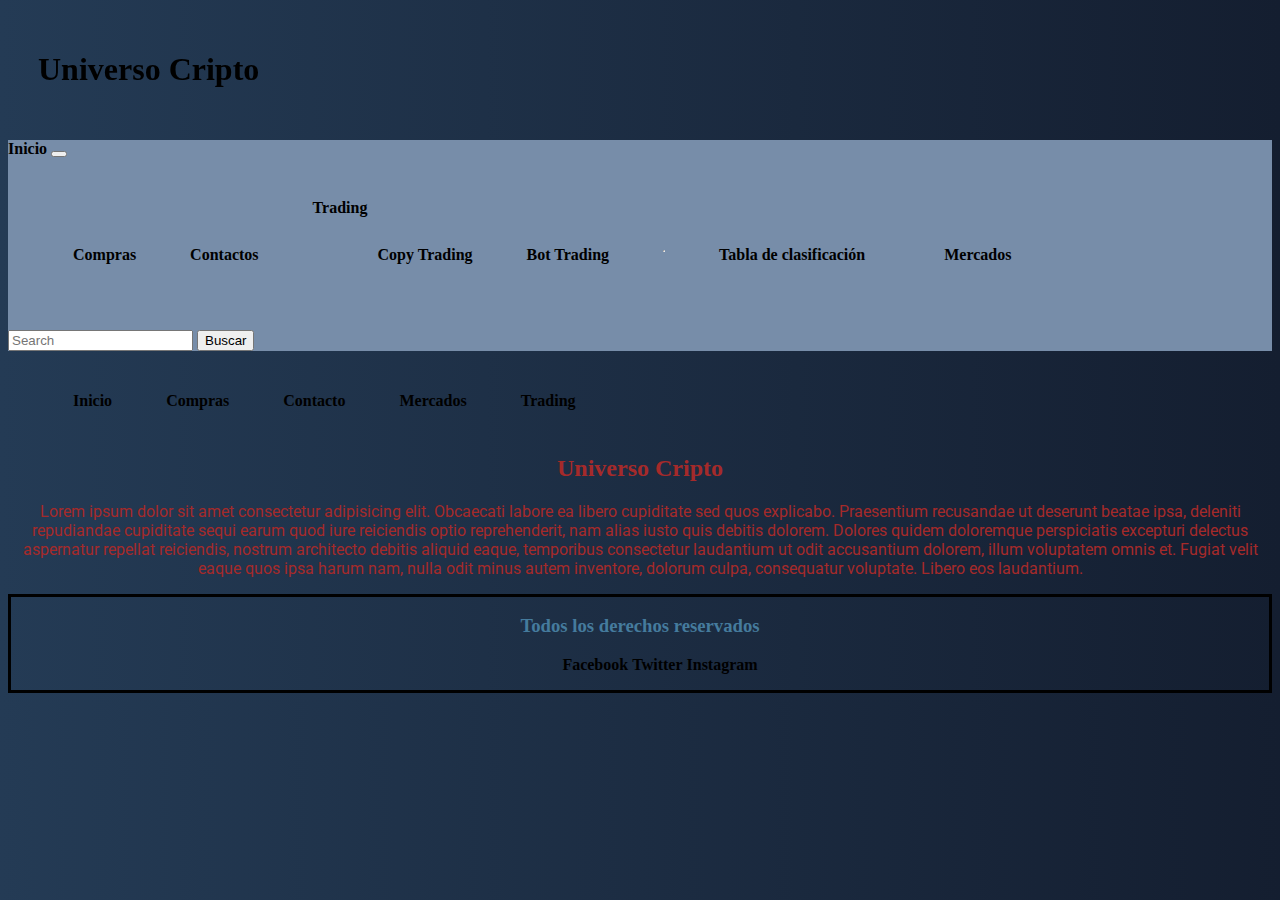
==== index.html @ c6bfe4f5 "carga inicial" ====
<!DOCTYPE html>
<html lang="en">

<head>
  <meta charset="UTF-8">
  <meta http-equiv="X-UA-Compatible" content="IE=edge">
  <meta name="viewport" content="width=device-width, initial-scale=1.0">
  <title>Universo Cripto</title>
  <!-- BootStrap -->
  <link href="https://cdn.jsdelivr.net/npm/bootstrap@5.3.0-alpha1/dist/css/bootstrap.min.css" rel="stylesheet"
    integrity="sha384-GLhlTQ8iRABdZLl6O3oVMWSktQOp6b7In1Zl3/Jr59b6EGGoI1aFkw7cmDA6j6gD" crossorigin="anonymous">
  <!-- AOS -->
  <link href="https://unpkg.com/aos@2.3.1/dist/aos.css" rel="stylesheet">
  <!-- css -->
  <link rel="stylesheet" href="css/estilo.css">
</head>

<body class="cuerpoInicio">
  <header>
    <!-- AOS fade-right -->
    <h1 data-aos="fade-right" class="border border-warning">Universo Cripto</h1>

    <!-- Menú NavBar -->
    <nav class="navbar navbar-expand-lg colorFondo">
      <div class="container-fluid">
        <a class="navbar-brand" href="#">Inicio</a>
        <button class="navbar-toggler" type="button" data-bs-toggle="collapse" data-bs-target="#navbarSupportedContent"
          aria-controls="navbarSupportedContent" aria-expanded="false" aria-label="Toggle navigation">
          <span class="navbar-toggler-icon"></span>
        </button>
        <div class="collapse navbar-collapse" id="navbarSupportedContent">
          <ul class="navbar-nav me-auto mb-2 mb-lg-0">
            <li class="nav-item">
              <a class="nav-link active" aria-current="page" href="#">Compras</a>
            </li>
            <li class="nav-item">
              <a class="nav-link" href="#">Contactos</a>
            </li>
            <li class="nav-item dropdown">
              <a class="nav-link dropdown-toggle" href="#" role="button" data-bs-toggle="dropdown"
                aria-expanded="false">
                Trading
              </a>
              <ul class="dropdown-menu">
                <li><a class="dropdown-item" href="#">Copy Trading</a></li>
                <li><a class="dropdown-item" href="#">Bot Trading</a></li>
                <li>
                  <hr class="dropdown-divider">
                </li>
                <li><a class="dropdown-item" href="#">Tabla de clasificación</a></li>
              </ul>
            </li>
            <li class="nav-item">
              <a class="nav-link disabled">Mercados</a>
            </li>
          </ul>
          <form class="d-flex" role="search">
            <input class="form-control me-2" type="search" placeholder="Search" aria-label="search">
            <button class="btn btn-outline-success" type="submit">Buscar</button>
          </form>
        </div>
      </div>
    </nav>

    <!-- Menú de navegación -->

    <nav>
      <ul>
        <li><a href="index.html">Inicio</a></li>
        <li><a href="page/compras.html">Compras</a></li>
        <li><a href="page/contacto.html">Contacto</a></li>
        <li><a href="page/mercados.html">Mercados</a></li>
        <li><a href="page/trading.html">Trading</a></li>

      </ul>
    </nav>
  </header>
  <main class="texto">
    <h2>Universo Cripto</h2>
    <p>Lorem ipsum dolor sit amet consectetur adipisicing elit. Obcaecati labore ea libero cupiditate sed quos
      explicabo. Praesentium recusandae ut deserunt beatae ipsa, deleniti repudiandae cupiditate sequi earum quod iure
      reiciendis optio reprehenderit, nam alias iusto quis debitis dolorem. Dolores quidem doloremque perspiciatis
      excepturi delectus aspernatur repellat reiciendis, nostrum architecto debitis aliquid eaque, temporibus
      consectetur laudantium ut odit accusantium dolorem, illum voluptatem omnis et. Fugiat velit eaque quos ipsa harum
      nam, nulla odit minus autem inventore, dolorum culpa, consequatur voluptate. Libero eos laudantium.</p>
  </main>


  <!-- Footer -->
  <footer class="final">
    <h3>Todos los derechos reservados</h3>
    <ul>
      <li>
        <a href="https://www.facebook.com/">Facebook</a>
        <a href="https://twitter.com/">Twitter</a>
        <a href="https://instagram.com">Instagram</a>
      </li>
    </ul>
  </footer>


  <!-- Bootstrap Script -->
  <script src="https://cdn.jsdelivr.net/npm/bootstrap@5.3.0-alpha1/dist/js/bootstrap.bundle.min.js"
    integrity="sha384-w76AqPfDkMBDXo30jS1Sgez6pr3x5MlQ1ZAGC+nuZB+EYdgRZgiwxhTBTkF7CXvN"
    crossorigin="anonymous"></script>
  <!-- AOS Script -->
  <script src="https://unpkg.com/aos@2.3.1/dist/aos.js"></script>
  <!-- Función para inicializar AOS -->
  <script>
    AOS.init();
  </script>
</body>

</html>
---- css/estilo.css ----
@import url('https://fonts.googleapis.com/css2?family=Roboto:wght@100&display=swap');

body {
    background-color: aliceblue;
}

p {
    font-family: 'Roboto', sans-serif;
}

/*Header*/
h1 {
    color: black;
    padding: 30px;
}

header ul li {
    display: inline-block;
    /*box modelling*/
    margin: 25px;
}

a {
    color: black;
    text-decoration: none;
    font-weight: bold;
}

/*MAIN*/
.texto {
    color: brown;
    text-align: center;
}

/*FOOTER*/
.final {
    border: 3px solid black;
    color: #457b9d;
    text-align: center;
}

footer ul li {
    list-style-type: none;
}

img {
    width: 300px;
    height: 250px;

}






/*formulario */

body {
    background-color: #5DADE2;
}

.contenedor {
    background-color: #117A65;
    width: 400px;
    padding: 30px;
    margin: auto;
    margin-top: 100px;
    border-radius: 4px;
    font-family: 'Roboto', sans-serif;
    color: white;
    box-shadow: 7px 13px 37px #000;
}

.contenedor h1 {
    font-size: 24px;
    margin-top: 15px;
    margin-bottom: 10px;
    text-align: center;
    text-transform: uppercase;
}

.control {
    width: 100%;
    background-color: #24303c;
    padding: 10px;
    border-radius: 4px;
    margin-bottom: 20px;
    border: 1px solid #1f53c5;
    font-family: 'Roboto', sans-serif;
    font-size: 18px;
}

.boton {
    width: 100%;
    height: 45px;
    margin-top: 15px;
    border-radius: 4px;
    border: none;
    color: white;
    text-transform: uppercase;
    background: linear-gradient(to left top, #005aa7, #fffde4);
    font-size: 20px;
}

.boton:hover {
    cursor: pointer;
    transform: translateY(-3px);
    transition: all cubic-bezier(0.215, 0.610, 0.355, 1) .5s;
}

.boton:active {
    transform: translateY(3px);
}

.control:focus {
    height: 60px;
}

/* Pagina de Trading*/
.cuerpoTrading {
    background-color: white;
}








/*Movile First */
/* en pagina de MERCADOS*/

.gridPadre {
    text-align: center;
    background-color: #fffde4;
}

.primerSeccion {
    background-color: #24303c;
    grid-area: primerSeccion;
}

.segundaSeccion {
    background-color: green;
    grid-area: segundaSeccion;
}

.terceraSeccion {
    background-color: blue;
    grid-area: cuartaSeccion;
}

.secA {
    background-color: yellowgreen;
    grid-area: secA;
}

.secB {
    background-color: orange;
    grid-area: secB;
}

.cuartaSeccion {
    background-color: gray;
    grid-area: cuartaSeccion;

}

.quintaSeccion {
    background-color: #24303c;
    grid-area: quintaSeccion;

}

/*Version Tablet*/

@media (min-width:768px) {
    .gridPadre {
        display: grid;
        grid-template-areas:
            "primerSeccion primerSeccion"
            "segundaSeccion secA"
            "segundaSeccion secA"
            "segundaSeccion secB"
            "terceraSeccion terceraSeccion"
            "cuartaSeccion cuartaSeccion"
            "quintaSeccion quintaSeccion"
        ;
        gap: 15px;
    }
}

/*Versión Escritorio*/

@media (min-width:1024px) {
    .gridPadre {
        display: grid;
        grid-template-areas:
            "primerSeccion primerSeccion primerSeccion "
            "segundaSeccion secA secA"
            "segundaSeccion secB secB"
            "cuartaSeccion secA secA"
            "cuartaSeccion secB secB"
            "quintaSeccion quintaSeccion quintaSeccion"
        ;
    }
}


/*Mobile First */
/* Pagina de COMPRAS */



.gridPadreDos {
    text-align: center;
    background-color: #fffde4;
}

.ladoA {
    background-color: green;
    grid-area: ladoA;
}

.ladoB {
    background-color: rgb(85, 7, 7);
    grid-area: ladoB;
}

.ladoC {
    background-color: maroon;
    grid-area: ladoC;
}

.ladoD {
    background-color: blue;
    grid-area: ladoD;
}

.ladoE {
    background-color: blueviolet;
    grid-area: ladoE;
}

.ladoF {
    background-color: goldenrod;
    grid-area: ladoF;

}

.ladoG {
    background-color: rebeccapurple;
    grid-area: ladoG;

}

/*Version Tablet*/

@media (min-width:768px) {
    .gridPadreDos {
        display: grid;
        grid-template-areas:
            "ladoA ladoA"
            "ladoB ladoD"
            "ladoB ladoD"
            "ladoB ladoE"
            "ladoC ladoC"
            "ladoF ladoF"
            "ladoG ladoG"
        ;
        gap: 15px;
    }
}

/*Versión Escritorio*/

@media (min-width:1024px) {
    .gridPadreDos {
        display: grid;
        grid-template-areas:
            "ladoA ladoA ladoA"
            "ladoB ladoB ladoC"
            "ladoB ladoB ladoC"
            "ladoF ladoD ladoD"
            "ladoF ladoE ladoE"
            "ladoG ladoG ladoG"
        ;
    }
}















/*Gradientes*/
.cuerpoInicio {
    background: linear-gradient(to left, #141E30, #243B55);
}

/*color fondo navbar */
.colorFondo {
    background-color: #778da9;
}
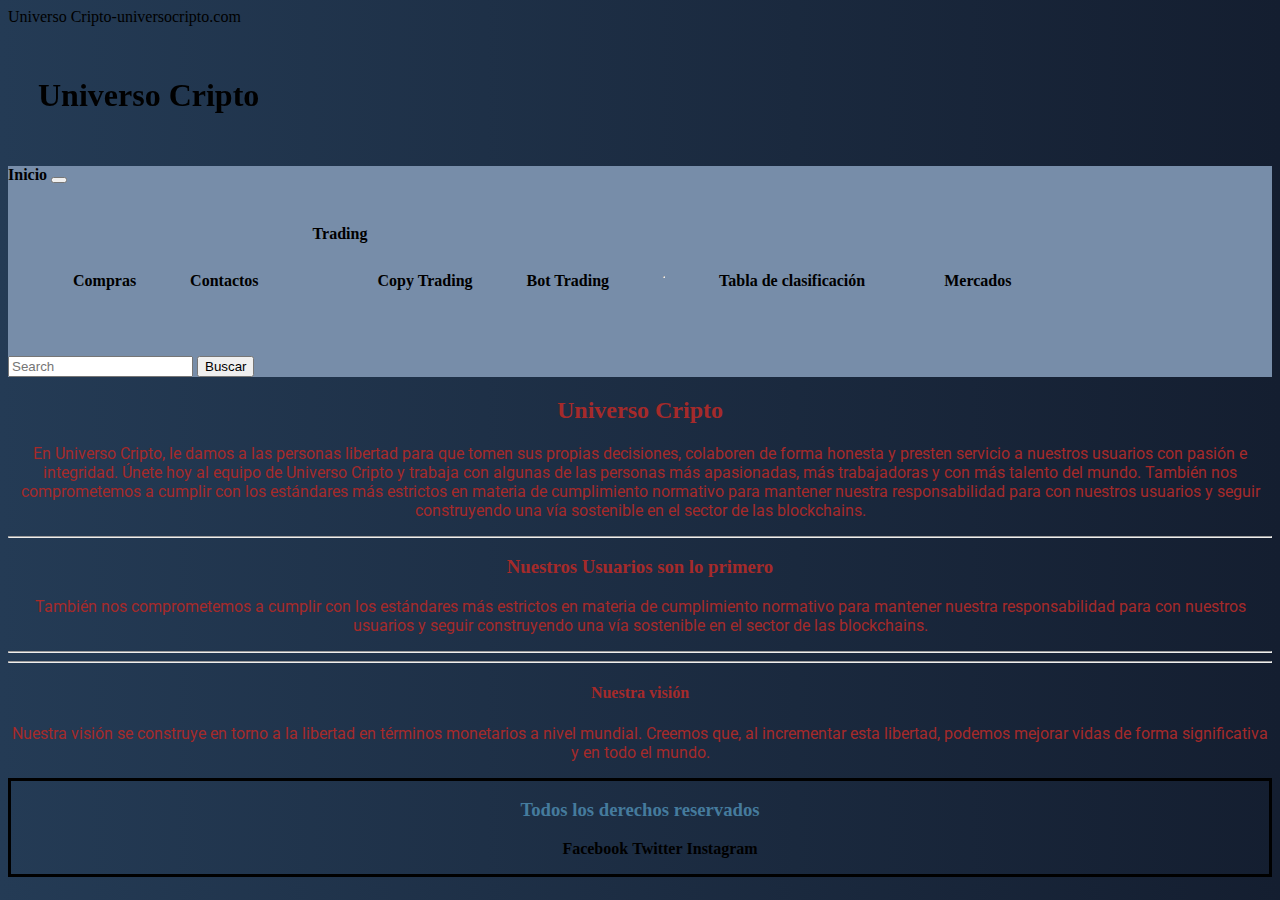
==== commit 2690a713: "carga dos" ====
--- a/index.html
+++ b/index.html
@@ -5,7 +5,8 @@
   <meta charset="UTF-8">
   <meta http-equiv="X-UA-Compatible" content="IE=edge">
   <meta name="viewport" content="width=device-width, initial-scale=1.0">
-  <title>Universo Cripto</title>
+  <meta name="description" content="Exchange de criptomonedas, Universo Cripto: operamos el mayor Exchange de Bitcoin y criptomonedas del mundo por volumen."
+  <title>Universo Cripto-universocripto.com</title>
   <!-- BootStrap -->
   <link href="https://cdn.jsdelivr.net/npm/bootstrap@5.3.0-alpha1/dist/css/bootstrap.min.css" rel="stylesheet"
     integrity="sha384-GLhlTQ8iRABdZLl6O3oVMWSktQOp6b7In1Zl3/Jr59b6EGGoI1aFkw7cmDA6j6gD" crossorigin="anonymous">
@@ -20,10 +21,10 @@
     <!-- AOS fade-right -->
     <h1 data-aos="fade-right" class="border border-warning">Universo Cripto</h1>
 
-    <!-- Menú NavBar -->
+    <!-- Menú NavBar de navegación-->
     <nav class="navbar navbar-expand-lg colorFondo">
       <div class="container-fluid">
-        <a class="navbar-brand" href="#">Inicio</a>
+        <a class="navbar-brand" href="index.html">Inicio</a>
         <button class="navbar-toggler" type="button" data-bs-toggle="collapse" data-bs-target="#navbarSupportedContent"
           aria-controls="navbarSupportedContent" aria-expanded="false" aria-label="Toggle navigation">
           <span class="navbar-toggler-icon"></span>
@@ -31,10 +32,10 @@
         <div class="collapse navbar-collapse" id="navbarSupportedContent">
           <ul class="navbar-nav me-auto mb-2 mb-lg-0">
             <li class="nav-item">
-              <a class="nav-link active" aria-current="page" href="#">Compras</a>
+              <a class="nav-link active" aria-current="page" href="page/compras.html">Compras</a>
             </li>
             <li class="nav-item">
-              <a class="nav-link" href="#">Contactos</a>
+              <a class="nav-link" href="page/contacto.html">Contactos</a>
             </li>
             <li class="nav-item dropdown">
               <a class="nav-link dropdown-toggle" href="#" role="button" data-bs-toggle="dropdown"
@@ -42,7 +43,7 @@
                 Trading
               </a>
               <ul class="dropdown-menu">
-                <li><a class="dropdown-item" href="#">Copy Trading</a></li>
+                <li><a class="dropdown-item" href="page/trading.html">Copy Trading</a></li>
                 <li><a class="dropdown-item" href="#">Bot Trading</a></li>
                 <li>
                   <hr class="dropdown-divider">
@@ -51,7 +52,7 @@
               </ul>
             </li>
             <li class="nav-item">
-              <a class="nav-link disabled">Mercados</a>
+              <a class="nav-link" href="page/mercados.html">Mercados</a>
             </li>
           </ul>
           <form class="d-flex" role="search">
@@ -62,27 +63,19 @@
       </div>
     </nav>
 
-    <!-- Menú de navegación -->
-
-    <nav>
-      <ul>
-        <li><a href="index.html">Inicio</a></li>
-        <li><a href="page/compras.html">Compras</a></li>
-        <li><a href="page/contacto.html">Contacto</a></li>
-        <li><a href="page/mercados.html">Mercados</a></li>
-        <li><a href="page/trading.html">Trading</a></li>
-
-      </ul>
-    </nav>
   </header>
   <main class="texto">
     <h2>Universo Cripto</h2>
-    <p>Lorem ipsum dolor sit amet consectetur adipisicing elit. Obcaecati labore ea libero cupiditate sed quos
-      explicabo. Praesentium recusandae ut deserunt beatae ipsa, deleniti repudiandae cupiditate sequi earum quod iure
-      reiciendis optio reprehenderit, nam alias iusto quis debitis dolorem. Dolores quidem doloremque perspiciatis
-      excepturi delectus aspernatur repellat reiciendis, nostrum architecto debitis aliquid eaque, temporibus
-      consectetur laudantium ut odit accusantium dolorem, illum voluptatem omnis et. Fugiat velit eaque quos ipsa harum
-      nam, nulla odit minus autem inventore, dolorum culpa, consequatur voluptate. Libero eos laudantium.</p>
+    <p>En Universo Cripto, le damos a las personas libertad para que tomen sus propias decisiones, colaboren de forma honesta y presten servicio a nuestros usuarios con pasión e integridad. Únete hoy al equipo de Universo Cripto y trabaja con algunas de las personas más apasionadas, más trabajadoras y con más talento del mundo.
+      También nos comprometemos a cumplir con los estándares más estrictos en materia de cumplimiento normativo para mantener nuestra responsabilidad para con nuestros usuarios y seguir construyendo una vía sostenible en el sector de las blockchains.
+    </p>
+    <hr>
+    <h3>Nuestros Usuarios son lo primero</h3>
+    <p>También nos comprometemos a cumplir con los estándares más estrictos en materia de cumplimiento normativo para mantener nuestra responsabilidad para con nuestros usuarios y seguir construyendo una vía sostenible en el sector de las blockchains.</p>
+    <hr>
+    <hr>
+    <h4>Nuestra visión</h4>
+    <p>Nuestra visión se construye en torno a la libertad en términos monetarios a nivel mundial. Creemos que, al incrementar esta libertad, podemos mejorar vidas de forma significativa y en todo el mundo.</p>
   </main>
 
 
@@ -91,9 +84,9 @@
     <h3>Todos los derechos reservados</h3>
     <ul>
       <li>
-        <a href="https://www.facebook.com/">Facebook</a>
-        <a href="https://twitter.com/">Twitter</a>
-        <a href="https://instagram.com">Instagram</a>
+        <a href="https://www.facebook.com/" target="_blank">Facebook</a>
+        <a href="https://twitter.com/" target="_blank">Twitter</a>
+        <a href="https://instagram.com" target="_blank">Instagram</a>
       </li>
     </ul>
   </footer>
--- a/css/estilo.css
+++ b/css/estilo.css
@@ -117,190 +117,6 @@
     height: 60px;
 }
 
-/* Pagina de Trading*/
-.cuerpoTrading {
-    background-color: white;
-}
-
-
-
-
-
-
-
-
-/*Movile First */
-/* en pagina de MERCADOS*/
-
-.gridPadre {
-    text-align: center;
-    background-color: #fffde4;
-}
-
-.primerSeccion {
-    background-color: #24303c;
-    grid-area: primerSeccion;
-}
-
-.segundaSeccion {
-    background-color: green;
-    grid-area: segundaSeccion;
-}
-
-.terceraSeccion {
-    background-color: blue;
-    grid-area: cuartaSeccion;
-}
-
-.secA {
-    background-color: yellowgreen;
-    grid-area: secA;
-}
-
-.secB {
-    background-color: orange;
-    grid-area: secB;
-}
-
-.cuartaSeccion {
-    background-color: gray;
-    grid-area: cuartaSeccion;
-
-}
-
-.quintaSeccion {
-    background-color: #24303c;
-    grid-area: quintaSeccion;
-
-}
-
-/*Version Tablet*/
-
-@media (min-width:768px) {
-    .gridPadre {
-        display: grid;
-        grid-template-areas:
-            "primerSeccion primerSeccion"
-            "segundaSeccion secA"
-            "segundaSeccion secA"
-            "segundaSeccion secB"
-            "terceraSeccion terceraSeccion"
-            "cuartaSeccion cuartaSeccion"
-            "quintaSeccion quintaSeccion"
-        ;
-        gap: 15px;
-    }
-}
-
-/*Versión Escritorio*/
-
-@media (min-width:1024px) {
-    .gridPadre {
-        display: grid;
-        grid-template-areas:
-            "primerSeccion primerSeccion primerSeccion "
-            "segundaSeccion secA secA"
-            "segundaSeccion secB secB"
-            "cuartaSeccion secA secA"
-            "cuartaSeccion secB secB"
-            "quintaSeccion quintaSeccion quintaSeccion"
-        ;
-    }
-}
-
-
-/*Mobile First */
-/* Pagina de COMPRAS */
-
-
-
-.gridPadreDos {
-    text-align: center;
-    background-color: #fffde4;
-}
-
-.ladoA {
-    background-color: green;
-    grid-area: ladoA;
-}
-
-.ladoB {
-    background-color: rgb(85, 7, 7);
-    grid-area: ladoB;
-}
-
-.ladoC {
-    background-color: maroon;
-    grid-area: ladoC;
-}
-
-.ladoD {
-    background-color: blue;
-    grid-area: ladoD;
-}
-
-.ladoE {
-    background-color: blueviolet;
-    grid-area: ladoE;
-}
-
-.ladoF {
-    background-color: goldenrod;
-    grid-area: ladoF;
-
-}
-
-.ladoG {
-    background-color: rebeccapurple;
-    grid-area: ladoG;
-
-}
-
-/*Version Tablet*/
-
-@media (min-width:768px) {
-    .gridPadreDos {
-        display: grid;
-        grid-template-areas:
-            "ladoA ladoA"
-            "ladoB ladoD"
-            "ladoB ladoD"
-            "ladoB ladoE"
-            "ladoC ladoC"
-            "ladoF ladoF"
-            "ladoG ladoG"
-        ;
-        gap: 15px;
-    }
-}
-
-/*Versión Escritorio*/
-
-@media (min-width:1024px) {
-    .gridPadreDos {
-        display: grid;
-        grid-template-areas:
-            "ladoA ladoA ladoA"
-            "ladoB ladoB ladoC"
-            "ladoB ladoB ladoC"
-            "ladoF ladoD ladoD"
-            "ladoF ladoE ladoE"
-            "ladoG ladoG ladoG"
-        ;
-    }
-}
-
-
-
-
-
-
-
-
-
-
-
-
 
 
 
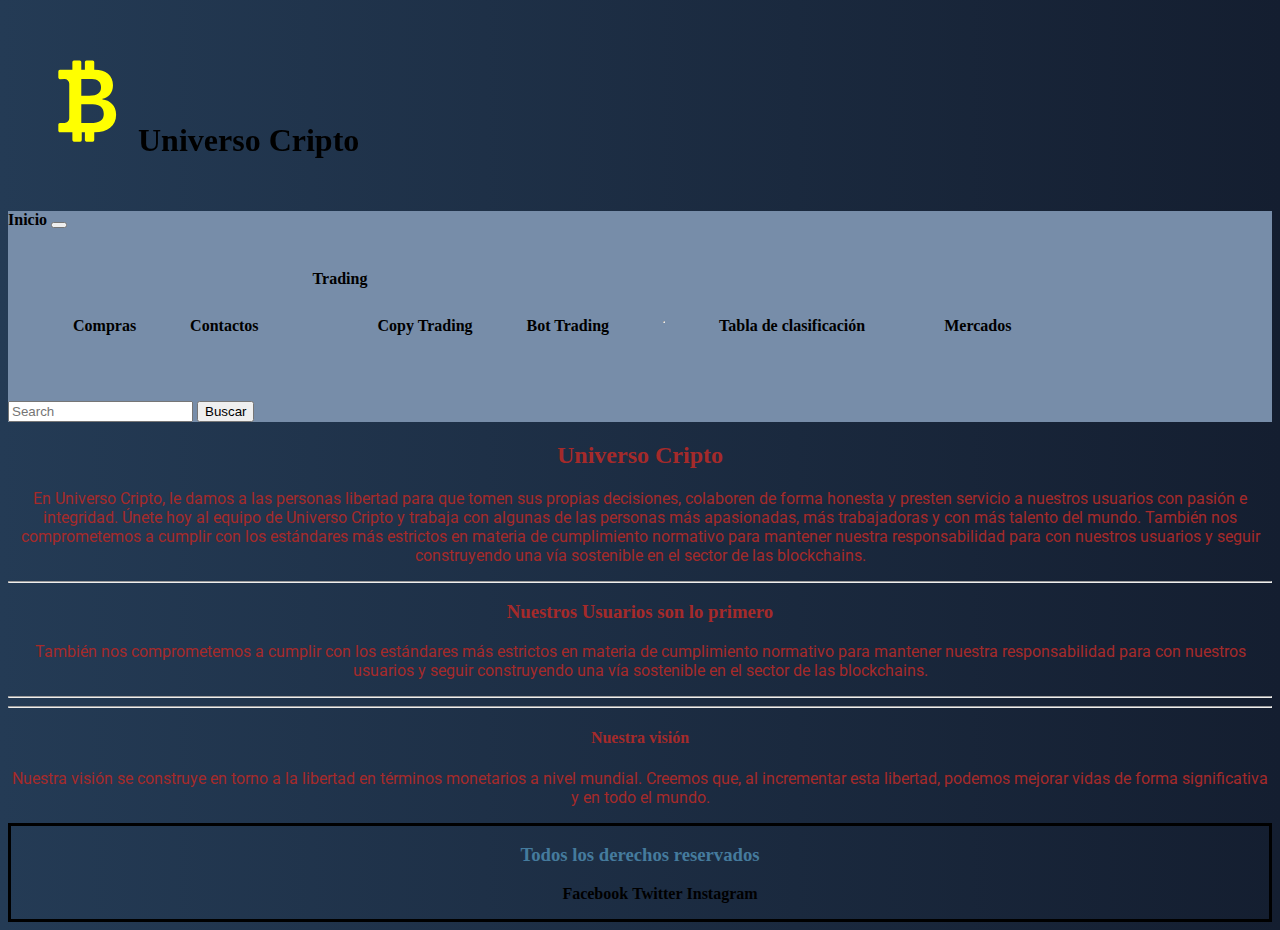
==== commit f8777d06: "carga tres" ====
--- a/index.html
+++ b/index.html
@@ -2,11 +2,17 @@
 <html lang="en">
 
 <head>
+  <!-- Metadatos -->
   <meta charset="UTF-8">
+  <!-- Metadatos -->
+  <meta name="description"
+    content="Exchange de criptomonedas, Universo Cripto: operamos el mayor Exchange de Bitcoin y criptomonedas del mundo por volumen.">
   <meta http-equiv="X-UA-Compatible" content="IE=edge">
   <meta name="viewport" content="width=device-width, initial-scale=1.0">
-  <meta name="description" content="Exchange de criptomonedas, Universo Cripto: operamos el mayor Exchange de Bitcoin y criptomonedas del mundo por volumen."
-  <title>Universo Cripto-universocripto.com</title>
+  <!-- titulo -->
+  <title>Universo Cripto | universocripto.com</title>
+  <!-- Favicom -->
+  <link rel="icon" type="image/x-icon" href="/img/eth.png">
   <!-- BootStrap -->
   <link href="https://cdn.jsdelivr.net/npm/bootstrap@5.3.0-alpha1/dist/css/bootstrap.min.css" rel="stylesheet"
     integrity="sha384-GLhlTQ8iRABdZLl6O3oVMWSktQOp6b7In1Zl3/Jr59b6EGGoI1aFkw7cmDA6j6gD" crossorigin="anonymous">
@@ -18,11 +24,19 @@
 
 <body class="cuerpoInicio">
   <header>
+
     <!-- AOS fade-right -->
-    <h1 data-aos="fade-right" class="border border-warning">Universo Cripto</h1>
+    <h1 data-aos="fade-right" class="border border-warning">
+      <!-- Icono -->
+      <svg xmlns="http://www.w3.org/2000/svg" width="100" height="100" fill="yellow" class="iconoBtc"
+        viewBox="0 0 16 16">
+        <path
+          d="M5.5 13v1.25c0 .138.112.25.25.25h1a.25.25 0 0 0 .25-.25V13h.5v1.25c0 .138.112.25.25.25h1a.25.25 0 0 0 .25-.25V13h.084c1.992 0 3.416-1.033 3.416-2.82 0-1.502-1.007-2.323-2.186-2.44v-.088c.97-.242 1.683-.974 1.683-2.19C11.997 3.93 10.847 3 9.092 3H9V1.75a.25.25 0 0 0-.25-.25h-1a.25.25 0 0 0-.25.25V3h-.573V1.75a.25.25 0 0 0-.25-.25H5.75a.25.25 0 0 0-.25.25V3l-1.998.011a.25.25 0 0 0-.25.25v.989c0 .137.11.25.248.25l.755-.005a.75.75 0 0 1 .745.75v5.505a.75.75 0 0 1-.75.75l-.748.011a.25.25 0 0 0-.25.25v1c0 .138.112.25.25.25L5.5 13zm1.427-8.513h1.719c.906 0 1.438.498 1.438 1.312 0 .871-.575 1.362-1.877 1.362h-1.28V4.487zm0 4.051h1.84c1.137 0 1.756.58 1.756 1.524 0 .953-.626 1.45-2.158 1.45H6.927V8.539z" />
+      </svg>Universo Cripto
+    </h1>
 
     <!-- Menú NavBar de navegación-->
-    <nav class="navbar navbar-expand-lg colorFondo">
+    <nav class="navbar navbar-expand-md colorFondo">
       <div class="container-fluid">
         <a class="navbar-brand" href="index.html">Inicio</a>
         <button class="navbar-toggler" type="button" data-bs-toggle="collapse" data-bs-target="#navbarSupportedContent"
@@ -66,16 +80,23 @@
   </header>
   <main class="texto">
     <h2>Universo Cripto</h2>
-    <p>En Universo Cripto, le damos a las personas libertad para que tomen sus propias decisiones, colaboren de forma honesta y presten servicio a nuestros usuarios con pasión e integridad. Únete hoy al equipo de Universo Cripto y trabaja con algunas de las personas más apasionadas, más trabajadoras y con más talento del mundo.
-      También nos comprometemos a cumplir con los estándares más estrictos en materia de cumplimiento normativo para mantener nuestra responsabilidad para con nuestros usuarios y seguir construyendo una vía sostenible en el sector de las blockchains.
+    <p>En Universo Cripto, le damos a las personas libertad para que tomen sus propias decisiones, colaboren de forma
+      honesta y presten servicio a nuestros usuarios con pasión e integridad. Únete hoy al equipo de Universo Cripto y
+      trabaja con algunas de las personas más apasionadas, más trabajadoras y con más talento del mundo.
+      También nos comprometemos a cumplir con los estándares más estrictos en materia de cumplimiento normativo para
+      mantener nuestra responsabilidad para con nuestros usuarios y seguir construyendo una vía sostenible en el sector
+      de las blockchains.
     </p>
     <hr>
     <h3>Nuestros Usuarios son lo primero</h3>
-    <p>También nos comprometemos a cumplir con los estándares más estrictos en materia de cumplimiento normativo para mantener nuestra responsabilidad para con nuestros usuarios y seguir construyendo una vía sostenible en el sector de las blockchains.</p>
+    <p>También nos comprometemos a cumplir con los estándares más estrictos en materia de cumplimiento normativo para
+      mantener nuestra responsabilidad para con nuestros usuarios y seguir construyendo una vía sostenible en el sector
+      de las blockchains.</p>
     <hr>
     <hr>
     <h4>Nuestra visión</h4>
-    <p>Nuestra visión se construye en torno a la libertad en términos monetarios a nivel mundial. Creemos que, al incrementar esta libertad, podemos mejorar vidas de forma significativa y en todo el mundo.</p>
+    <p>Nuestra visión se construye en torno a la libertad en términos monetarios a nivel mundial. Creemos que, al
+      incrementar esta libertad, podemos mejorar vidas de forma significativa y en todo el mundo.</p>
   </main>
 
 
--- a/css/estilo.css
+++ b/css/estilo.css
@@ -48,6 +48,7 @@
     height: 250px;
 
 }
+
 
 
 
@@ -125,7 +126,24 @@
     background: linear-gradient(to left, #141E30, #243B55);
 }
 
-/*color fondo navbar */
+/*Navbar */
 .colorFondo {
     background-color: #778da9;
+}
+
+/* Responsivo */
+
+@media screen and (max-width:360px) {
+    .iconoBtc {
+        display: none;
+    }
+}
+
+/*Header*/
+
+
+@media screen and (max-width:800px) {
+    .imgCards {
+        display: column;
+    }
 }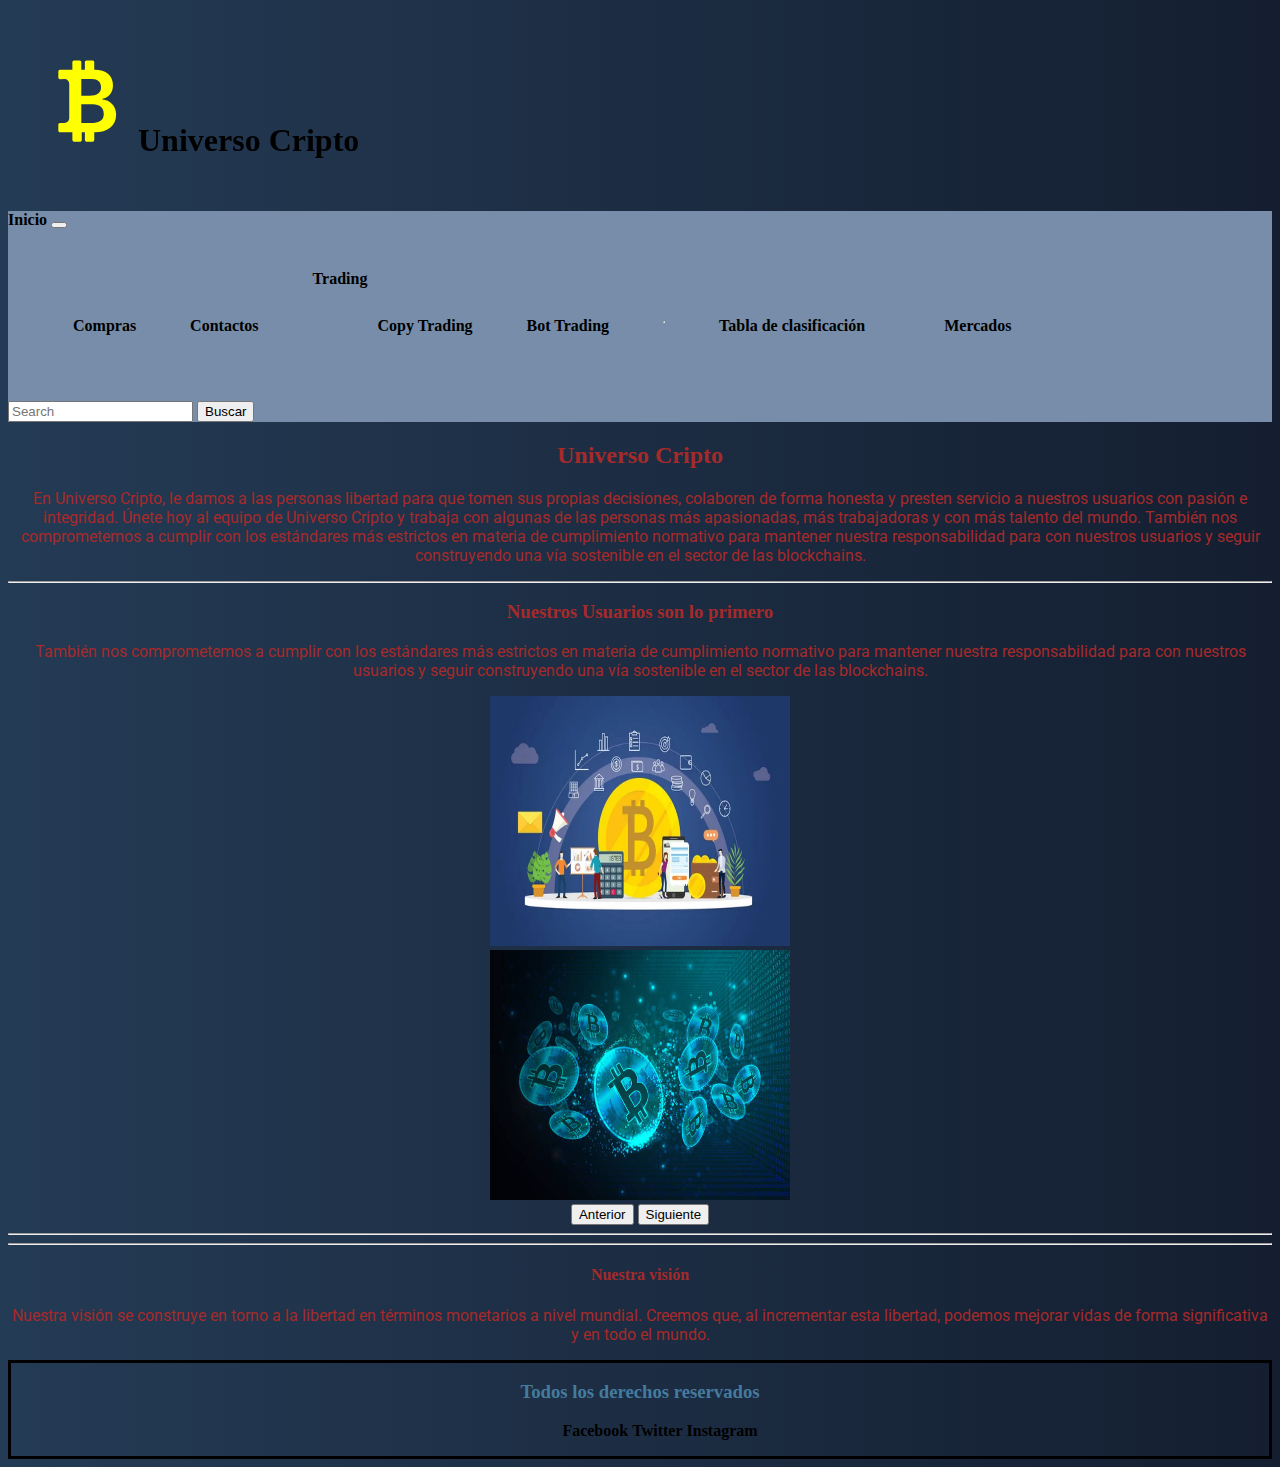
==== commit 68e12a69: "modificacion index y mercados" ====
--- a/index.html
+++ b/index.html
@@ -92,6 +92,25 @@
     <p>También nos comprometemos a cumplir con los estándares más estrictos en materia de cumplimiento normativo para
       mantener nuestra responsabilidad para con nuestros usuarios y seguir construyendo una vía sostenible en el sector
       de las blockchains.</p>
+    <!-- carrousel -->
+    <div id="carouselExample" class="carousel slide">
+      <div class="carousel-inner">
+        <div class="carousel-item active">
+          <img src="img/imagen cripto index.jpg" class="d-block w-100 h-100" alt="imagen de criptomonedas">
+        </div>
+        <div class="carousel-item">
+          <img src="img/imagen cripto index 2.jpg" class="d-block w-100 h-100" alt="otra imagen de cripto">
+        </div>
+      </div>
+      <button class="carousel-control-prev" type="button" data-bs-target="#carouselExample" data-bs-slide="prev">
+        <span class="carousel-control-prev-icon" aria-hidden="true"></span>
+        <span class="visually-hidden">Anterior</span>
+      </button>
+      <button class="carousel-control-next" type="button" data-bs-target="#carouselExample" data-bs-slide="next">
+        <span class="carousel-control-next-icon" aria-hidden="true"></span>
+        <span class="visually-hidden">Siguiente</span>
+      </button>
+    </div>
     <hr>
     <hr>
     <h4>Nuestra visión</h4>
--- a/css/estilo.css
+++ b/css/estilo.css
@@ -1,149 +1,153 @@
-@import url('https://fonts.googleapis.com/css2?family=Roboto:wght@100&display=swap');
-
+@import url("https://fonts.googleapis.com/css2?family=Roboto:wght@100&display=swap");
 body {
-    background-color: aliceblue;
+  background-color: aliceblue;
 }
 
 p {
-    font-family: 'Roboto', sans-serif;
+  font-family: "Roboto", sans-serif;
 }
 
+/*Gradientes*/
+.cuerpoInicio {
+  background: linear-gradient(to left, #141E30, #243B55);
+}
+
+/*header*/
+/*main*/
+/*formulario*/
+/*navbar*/
 /*Header*/
 h1 {
-    color: black;
-    padding: 30px;
+  color: black;
+  padding: 30px;
 }
 
 header ul li {
-    display: inline-block;
-    /*box modelling*/
-    margin: 25px;
+  display: inline-block;
+  margin: 25px;
 }
 
 a {
-    color: black;
-    text-decoration: none;
-    font-weight: bold;
+  color: black;
+  text-decoration: none;
+  font-weight: bold;
 }
 
 /*MAIN*/
 .texto {
-    color: brown;
-    text-align: center;
+  color: brown;
+  text-align: center;
+}
+
+/*MAIN Mercados*/
+.colorTitulo {
+  color: aquamarine;
+}
+
+/*MAIN Formulario*/
+.colorFormulario {
+  color: aquamarine;
 }
 
 /*FOOTER*/
 .final {
-    border: 3px solid black;
-    color: #457b9d;
-    text-align: center;
+  border: 3px solid black;
+  color: #457b9d;
+  text-align: center;
 }
 
 footer ul li {
-    list-style-type: none;
+  list-style-type: none;
 }
 
 img {
-    width: 300px;
-    height: 250px;
-
+  width: 300px;
+  height: 250px;
 }
 
-
-
-
-
-
-
 /*formulario */
-
 body {
-    background-color: #5DADE2;
+  background-color: #5DADE2;
 }
 
 .contenedor {
-    background-color: #117A65;
-    width: 400px;
-    padding: 30px;
-    margin: auto;
-    margin-top: 100px;
-    border-radius: 4px;
-    font-family: 'Roboto', sans-serif;
-    color: white;
-    box-shadow: 7px 13px 37px #000;
+  background-color: #117A65;
+  width: 400px;
+  padding: 30px;
+  margin: auto;
+  margin-top: 100px;
+  border-radius: 4px;
+  font-family: "Roboto", sans-serif;
+  color: #457b9d;
+  box-shadow: 7px 13px 37px #000;
 }
-
 .contenedor h1 {
-    font-size: 24px;
-    margin-top: 15px;
-    margin-bottom: 10px;
-    text-align: center;
-    text-transform: uppercase;
+  font-size: 24px;
+  margin-top: 15px;
+  margin-bottom: 10px;
+  text-align: center;
+  text-transform: uppercase;
 }
 
 .control {
-    width: 100%;
-    background-color: #24303c;
-    padding: 10px;
-    border-radius: 4px;
-    margin-bottom: 20px;
-    border: 1px solid #1f53c5;
-    font-family: 'Roboto', sans-serif;
-    font-size: 18px;
+  width: 100%;
+  background-color: #24303c;
+  padding: 10px;
+  border-radius: 4px;
+  margin-bottom: 20px;
+  border: 1px solid #1f53c5;
+  font-family: "Roboto", sans-serif;
+  font-size: 18px;
+}
+.control:focus {
+  height: 60px;
 }
 
 .boton {
-    width: 100%;
-    height: 45px;
-    margin-top: 15px;
-    border-radius: 4px;
-    border: none;
-    color: white;
-    text-transform: uppercase;
-    background: linear-gradient(to left top, #005aa7, #fffde4);
-    font-size: 20px;
+  width: 100%;
+  height: 45px;
+  margin-top: 15px;
+  border-radius: 4px;
+  border: none;
+  color: white;
+  text-transform: uppercase;
+  background: linear-gradient(to left top, #005aa7, #fffde4);
+  font-size: 20px;
 }
-
 .boton:hover {
-    cursor: pointer;
-    transform: translateY(-3px);
-    transition: all cubic-bezier(0.215, 0.610, 0.355, 1) .5s;
+  cursor: pointer;
+  transform: translateY(-3px);
+  transition: all cubic-bezier(0.215, 0.61, 0.355, 1) 0.5s;
 }
-
 .boton:active {
-    transform: translateY(3px);
-}
-
-.control:focus {
-    height: 60px;
-}
-
-
-
-
-/*Gradientes*/
-.cuerpoInicio {
-    background: linear-gradient(to left, #141E30, #243B55);
+  transform: translateY(3px);
 }
 
 /*Navbar */
+/* Responsivo */
 .colorFondo {
-    background-color: #778da9;
+  background-color: #778da9;
 }
 
-/* Responsivo */
-
-@media screen and (max-width:360px) {
-    .iconoBtc {
-        display: none;
-    }
+@media screen and (max-width: 360px) {
+  .iconoBtc {
+    display: none;
+  }
+}
+/*youtube*/
+.videoYoutube {
+  display: flex;
+  justify-content: center;
 }
 
-/*Header*/
+.videos {
+  display: contents;
+  width: 600px;
+}
 
+.cardsOrden {
+  display: flex;
+  padding: 55px;
+}
 
-@media screen and (max-width:800px) {
-    .imgCards {
-        display: column;
-    }
-}+/*# sourceMappingURL=estilo.css.map */
